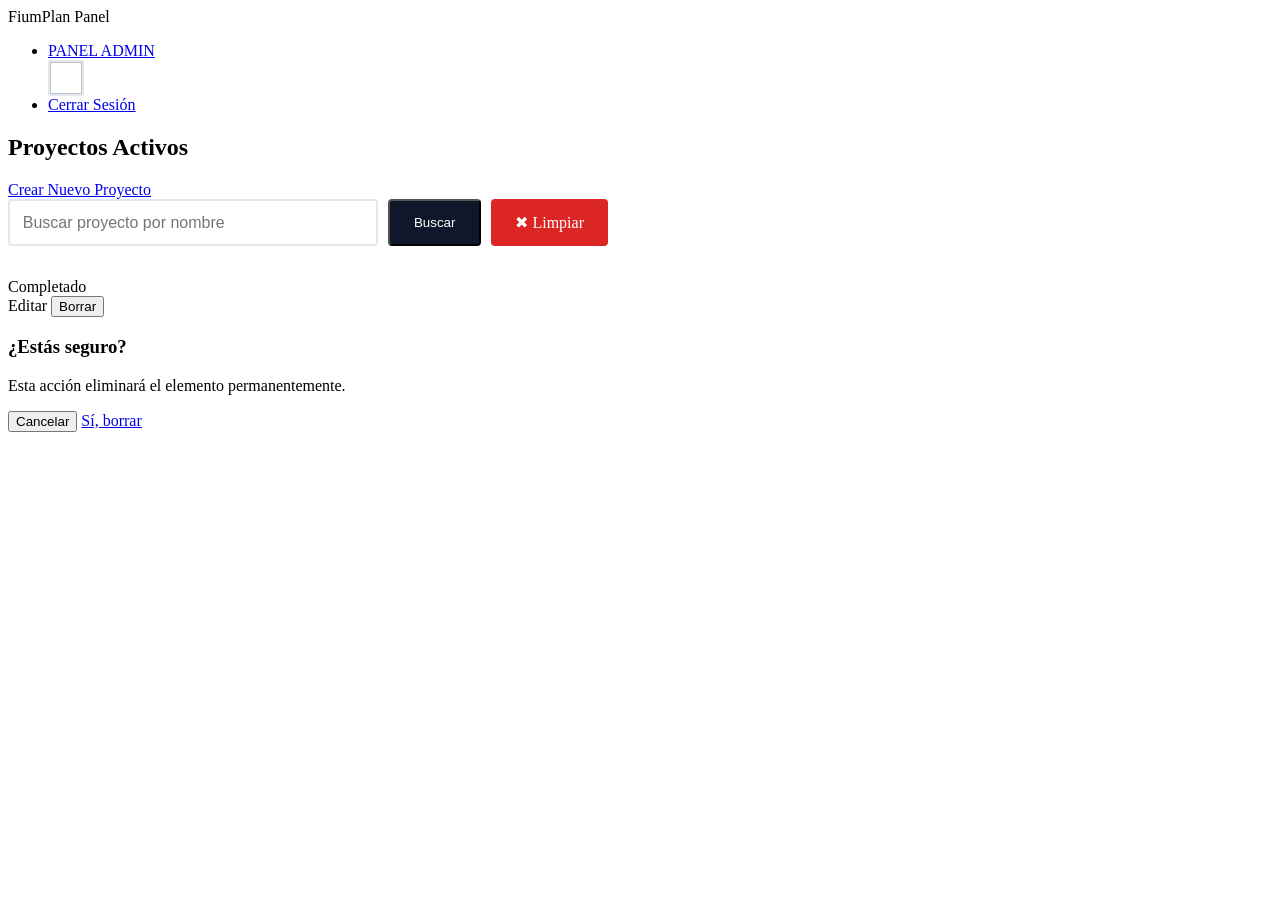
==== src/main/resources/templates/index.html @ d2e1024c "cambio de repo" ====
<!DOCTYPE html>
<html xmlns:th="http://www.thymeleaf.org">
<head>
    <meta charset="UTF-8">
    <title>Perfil</title>
    <link rel="stylesheet" href="/css/index.css">
</head>
<body>
    <header class="app-header">
        <div class="brand">FiumPlan Panel</div>
        <nav class="user-nav">
            <ul>
                <li><div th:if="${usuario.rol.name() == 'admin'}">
                        <a href="/admin/dashboard" class="btn-action">PANEL ADMIN</a>
                    </div></li>
                <li style="display: flex; align-items: center; gap: 10px;">
                    <img th:src="${usuario.imagenUrl}" style="width: 32px; height: 32px; object-fit: cover; border: 2px solid #e2e8f0;">
                    <span th:text="${usuario.nombre}"></span>
                </li>
                <li><a href="/logout">Cerrar Sesión</a></li>
            </ul>
        </nav>
    </header>

    <main class="container">
        <div class="section-header">
            <h2>Proyectos Activos</h2>
            <a href="crearProyecto" class="btn-create-main">Crear Nuevo Proyecto</a>
        </div>
        <div style="margin-bottom: 2rem; display: flex; gap: 10px; max-width: 600px;">
            <form action="/" method="get" style="display: flex; gap: 10px; flex-grow: 1;">
                
                <input type="text" name="buscar" th:value="${textoBusqueda}" 
                    placeholder="Buscar proyecto por nombre" 
                    style="padding: 0.8rem; border: 2px solid #e2e8f0; border-radius: 4px; flex-grow: 1; font-size: 1rem;">
                
                <button type="submit" class="btn-action" style="background: #0f172a; color: white; border-radius: 4px; cursor: pointer; padding: 0 1.5rem;">
                     Buscar
                </button>
            </form>

            <a th:if="${textoBusqueda != null}" href="/" class="btn-action" 
            style="background: #dc2626; color: white; text-decoration: none; border-radius: 4px; display: flex; align-items: center; padding: 0 1.5rem;">
                ✖ Limpiar
            </a>
        </div>
                
        <div class="projects-grid">
            <div th:each="proyecto : ${listaProyectos}" class="project-panel">
                
                <div class="panel-header">
                    <h3 class="panel-title">
                        <a th:href="@{/verProyecto(nombre=${proyecto.nombre})}" th:text="${proyecto.nombre}"></a>
                    </h3>
                </div>

                <div class="panel-body">
                    <p class="panel-desc" th:text="${proyecto.descripcion}"></p>
                    
                    <div class="progress-section">
                        <div class="progress-label">
                            <span>Completado</span>
                            <span th:text="${#numbers.formatDecimal(proyecto.porcentajeCompletado, 0, 0)} + '%'"></span>
                        </div>
                        <div class="progress-track">
                            <div class="progress-fill" th:style="'width:' + ${proyecto.porcentajeCompletado} + '%'"></div>
                        </div>
                    </div>
                </div>

                <div class="panel-footer">
                    <a th:href="@{/editarProyecto(id=${proyecto.id})}" class="action-link link-edit">Editar</a>
                   <button class="action-link link-delete" 
                            th:data-url="@{/borrarProyecto(id=${proyecto.id})}"
                            onclick="confirmarBorrado(this.getAttribute('data-url'))">
                        Borrar
                    </button>
                </div>
            </div>
        </div>
    </main>
    <div id="modalConfirmar" class="modal-overlay">
    <div class="modal-box">
        <h3>¿Estás seguro?</h3>
        <p>Esta acción eliminará el elemento permanentemente.</p>
        <div class="modal-actions">
            <button onclick="cerrarModal()" class="btn-cancel">Cancelar</button>
            <a id="btnConfirmarBorrado" href="#" class="btn-delete-confirm">Sí, borrar</a>
        </div>
    </div>
</div>
<script src="/js/scripts.js"></script>
</body>
</html>
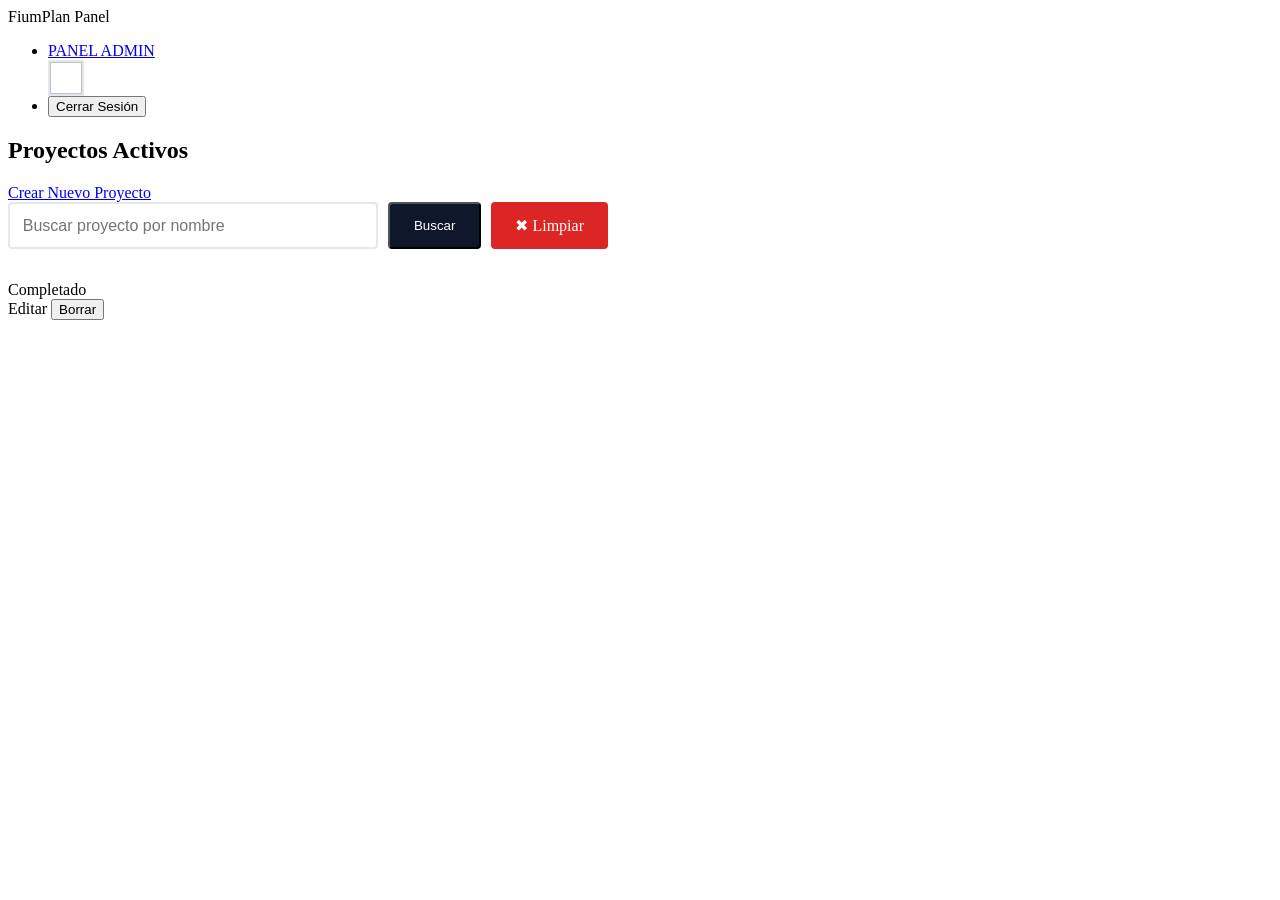
==== commit 6a250e00: "arrego de bugs" ====
--- a/src/main/resources/templates/index.html
+++ b/src/main/resources/templates/index.html
@@ -17,12 +17,17 @@
                     <img th:src="${usuario.imagenUrl}" style="width: 32px; height: 32px; object-fit: cover; border: 2px solid #e2e8f0;">
                     <span th:text="${usuario.nombre}"></span>
                 </li>
-                <li><a href="/logout">Cerrar Sesión</a></li>
+                <li>
+                    <form th:action="@{/logout}" method="post" style="margin: 0;">
+                        <button type="submit" class="btn-logout">Cerrar Sesión</button>
+                    </form>
+                </li>
             </ul>
         </nav>
     </header>
 
     <main class="container">
+        <div th:if="${error}" class="flash-error" th:text="${error}"></div>
         <div class="section-header">
             <h2>Proyectos Activos</h2>
             <a href="crearProyecto" class="btn-create-main">Crear Nuevo Proyecto</a>
@@ -50,7 +55,7 @@
                 
                 <div class="panel-header">
                     <h3 class="panel-title">
-                        <a th:href="@{/verProyecto(nombre=${proyecto.nombre})}" th:text="${proyecto.nombre}"></a>
+                        <a th:href="@{/verProyecto(id=${proyecto.id})}" th:text="${proyecto.nombre}"></a>
                     </h3>
                 </div>
 
@@ -79,16 +84,7 @@
             </div>
         </div>
     </main>
-    <div id="modalConfirmar" class="modal-overlay">
-    <div class="modal-box">
-        <h3>¿Estás seguro?</h3>
-        <p>Esta acción eliminará el elemento permanentemente.</p>
-        <div class="modal-actions">
-            <button onclick="cerrarModal()" class="btn-cancel">Cancelar</button>
-            <a id="btnConfirmarBorrado" href="#" class="btn-delete-confirm">Sí, borrar</a>
-        </div>
-    </div>
-</div>
+    <div th:replace="~{fragments :: modalBorrado('¿Estás seguro?', 'Esta acción eliminará el proyecto y todas sus tareas permanentemente.')}"></div>
 <script src="/js/scripts.js"></script>
 </body>
 </html>
